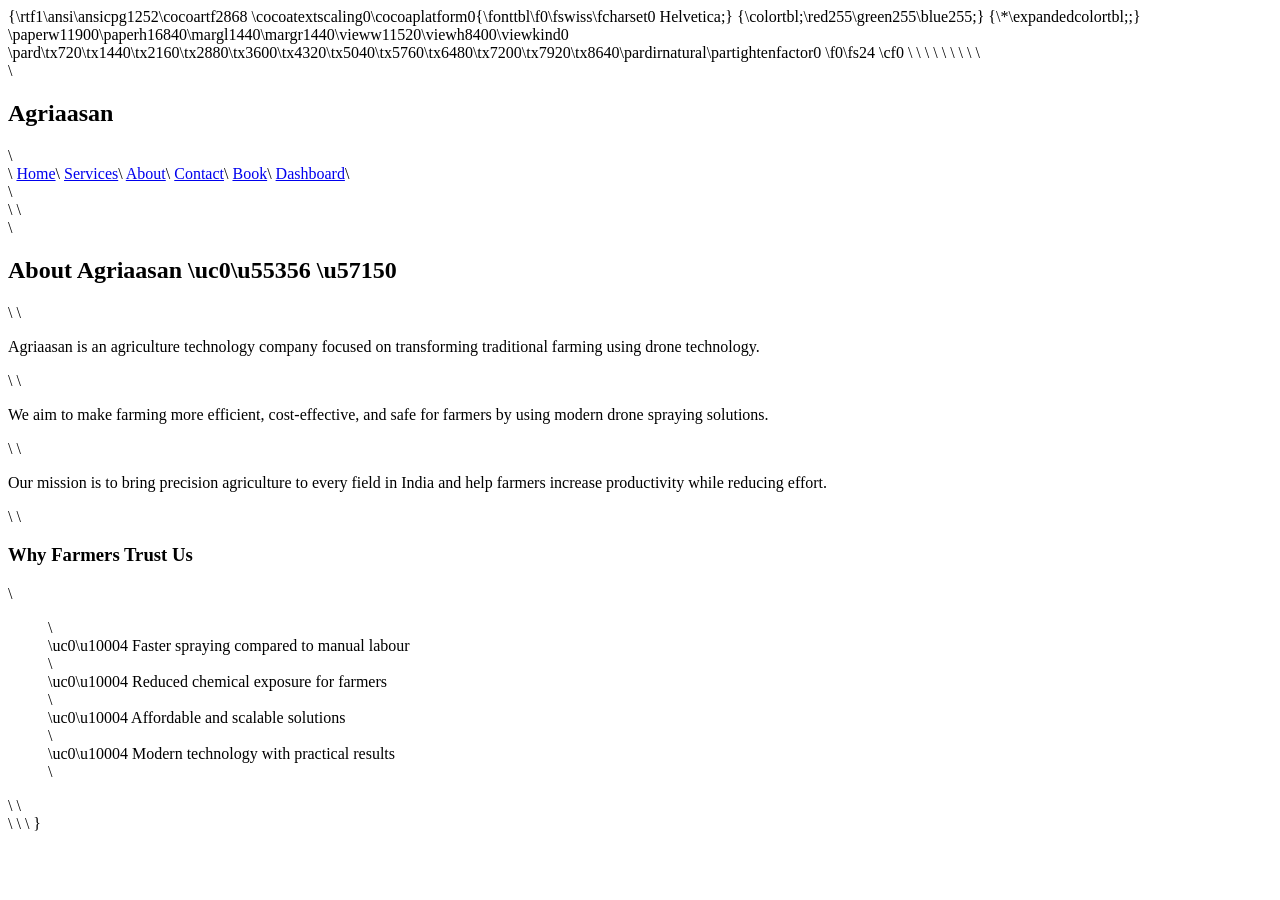
==== about.html @ 6135ef55 "Add files via upload" ====
{\rtf1\ansi\ansicpg1252\cocoartf2868
\cocoatextscaling0\cocoaplatform0{\fonttbl\f0\fswiss\fcharset0 Helvetica;}
{\colortbl;\red255\green255\blue255;}
{\*\expandedcolortbl;;}
\paperw11900\paperh16840\margl1440\margr1440\vieww11520\viewh8400\viewkind0
\pard\tx720\tx1440\tx2160\tx2880\tx3600\tx4320\tx5040\tx5760\tx6480\tx7200\tx7920\tx8640\pardirnatural\partightenfactor0

\f0\fs24 \cf0 <!DOCTYPE html>\
<html>\
<head>\
<title>About | Agriaasan</title>\
<link rel="stylesheet" href="style.css">\
</head>\
\
<body>\
\
<nav>\
<h2>Agriaasan</h2>\
<div>\
<a href="index.html">Home</a>\
<a href="services.html">Services</a>\
<a href="about.html">About</a>\
<a href="contact.html">Contact</a>\
<a href="book.html">Book</a>\
<a href="dashboard.html">Dashboard</a>\
</div>\
</nav>\
\
<section class="page">\
<h1>About Agriaasan \uc0\u55356 \u57150 </h1>\
\
<p>Agriaasan is an agriculture technology company focused on transforming traditional farming using drone technology.</p>\
\
<p>We aim to make farming more efficient, cost-effective, and safe for farmers by using modern drone spraying solutions.</p>\
\
<p>Our mission is to bring precision agriculture to every field in India and help farmers increase productivity while reducing effort.</p>\
\
<h3>Why Farmers Trust Us</h3>\
<ul style="list-style:none;">\
<li>\uc0\u10004  Faster spraying compared to manual labour</li>\
<li>\uc0\u10004  Reduced chemical exposure for farmers</li>\
<li>\uc0\u10004  Affordable and scalable solutions</li>\
<li>\uc0\u10004  Modern technology with practical results</li>\
</ul>\
\
</section>\
\
</body>\
</html>}
---- style.css ----
{\rtf1\ansi\ansicpg1252\cocoartf2868
\cocoatextscaling0\cocoaplatform0{\fonttbl\f0\fswiss\fcharset0 Helvetica;}
{\colortbl;\red255\green255\blue255;}
{\*\expandedcolortbl;;}
\paperw11900\paperh16840\margl1440\margr1440\vieww28200\viewh15640\viewkind0
\pard\tx720\tx1440\tx2160\tx2880\tx3600\tx4320\tx5040\tx5760\tx6480\tx7200\tx7920\tx8640\pardirnatural\partightenfactor0

\f0\fs24 \cf0 body \{\
    margin: 0;\
    font-family: Arial, sans-serif;\
\}\
\
nav \{\
    display: flex;\
    justify-content: space-between;\
    background: #2e7d32;\
    color: white;\
    padding: 10px 20px;\
\}\
\
nav a \{\
    color: white;\
    margin-left: 15px;\
    text-decoration: none;\
\}\
\
.hero \{\
    text-align: center;\
    padding: 80px 20px;\
    background: linear-gradient(to right, #2e7d32, #66bb6a);\
    color: white;\
\}\
\
.btn \{\
    background: white;\
    color: #2e7d32;\
    padding: 10px 20px;\
    text-decoration: none;\
\}\
\
.services \{\
    text-align: center;\
    padding: 40px;\
\}\
\
.cards \{\
    display: flex;\
    justify-content: center;\
    gap: 20px;\
    flex-wrap: wrap;\
\}\
\
.card \{\
    border: 1px solid #ddd;\
    padding: 20px;\
    width: 250px;\
\}\
\
.page \{\
    padding: 40px;\
    text-align: center;\
\}\
\
input, textarea \{\
    width: 80%;\
    padding: 10px;\
    margin: 10px 0;\
\}\
\
button \{\
    padding: 10px 20px;\
    background: #2e7d32;\
    color: white;\
    border: none;\
\}\
\
.lang-toggle \{\
    text-align: right;\
    padding: 10px;\
\}}
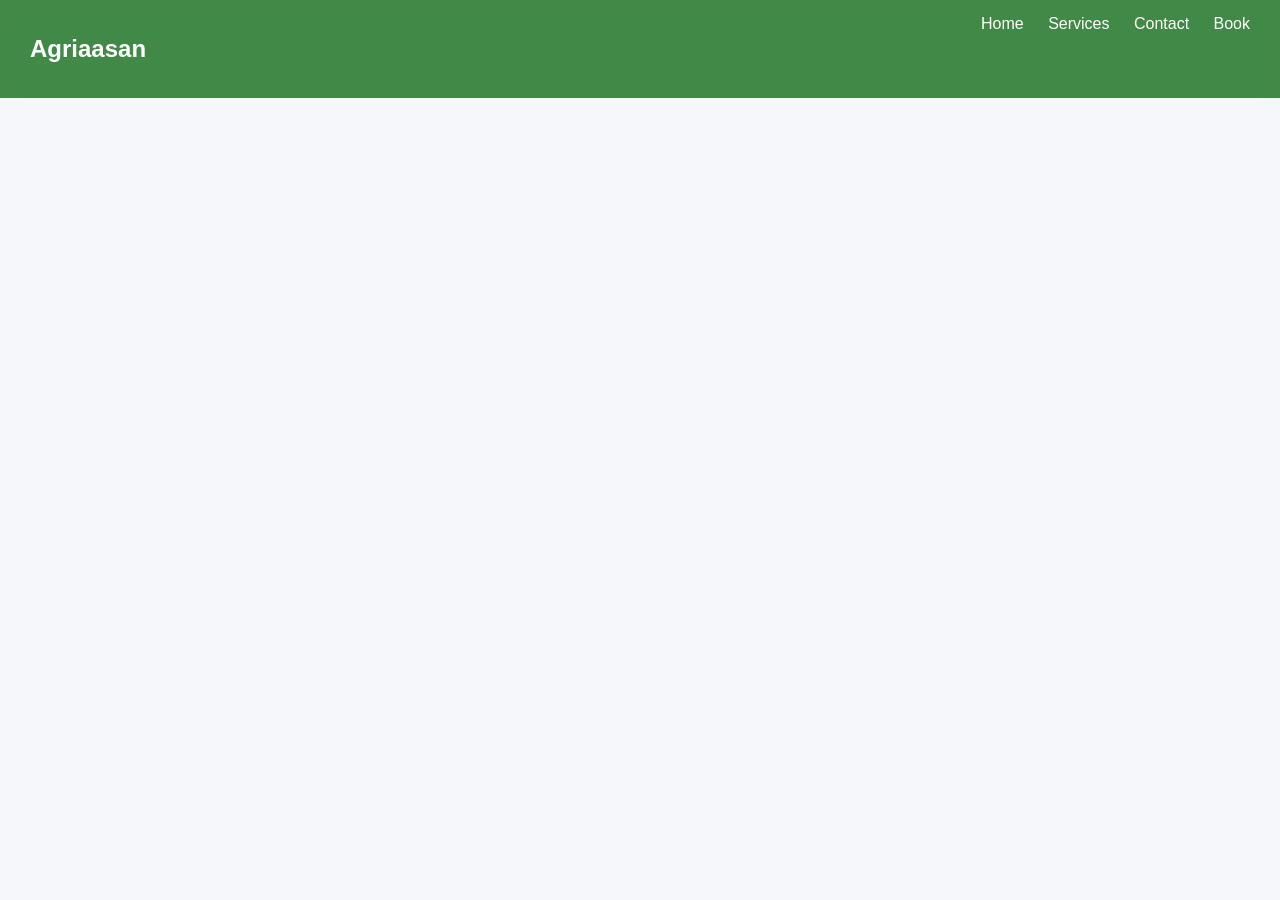
==== commit f0bcc78a: "Add files via upload" ====
--- a/about.html
+++ b/about.html
@@ -1,49 +1,40 @@
-{\rtf1\ansi\ansicpg1252\cocoartf2868
-\cocoatextscaling0\cocoaplatform0{\fonttbl\f0\fswiss\fcharset0 Helvetica;}
-{\colortbl;\red255\green255\blue255;}
-{\*\expandedcolortbl;;}
-\paperw11900\paperh16840\margl1440\margr1440\vieww11520\viewh8400\viewkind0
-\pard\tx720\tx1440\tx2160\tx2880\tx3600\tx4320\tx5040\tx5760\tx6480\tx7200\tx7920\tx8640\pardirnatural\partightenfactor0
+<!DOCTYPE html>
+<html>
+<head>
+<title>About | Agriaasan</title>
+<link rel="stylesheet" href="style.css">
+</head>
 
-\f0\fs24 \cf0 <!DOCTYPE html>\
-<html>\
-<head>\
-<title>About | Agriaasan</title>\
-<link rel="stylesheet" href="style.css">\
-</head>\
-\
-<body>\
-\
-<nav>\
-<h2>Agriaasan</h2>\
-<div>\
-<a href="index.html">Home</a>\
-<a href="services.html">Services</a>\
-<a href="about.html">About</a>\
-<a href="contact.html">Contact</a>\
-<a href="book.html">Book</a>\
-<a href="dashboard.html">Dashboard</a>\
-</div>\
-</nav>\
-\
-<section class="page">\
-<h1>About Agriaasan \uc0\u55356 \u57150 </h1>\
-\
-<p>Agriaasan is an agriculture technology company focused on transforming traditional farming using drone technology.</p>\
-\
-<p>We aim to make farming more efficient, cost-effective, and safe for farmers by using modern drone spraying solutions.</p>\
-\
-<p>Our mission is to bring precision agriculture to every field in India and help farmers increase productivity while reducing effort.</p>\
-\
-<h3>Why Farmers Trust Us</h3>\
-<ul style="list-style:none;">\
-<li>\uc0\u10004  Faster spraying compared to manual labour</li>\
-<li>\uc0\u10004  Reduced chemical exposure for farmers</li>\
-<li>\uc0\u10004  Affordable and scalable solutions</li>\
-<li>\uc0\u10004  Modern technology with practical results</li>\
-</ul>\
-\
-</section>\
-\
-</body>\
-</html>}+<body>
+
+<nav>
+<h2>Agriaasan</h2>
+<div>
+<a href="index.html">Home</a>
+<a href="services.html">Services</a>
+<a href="contact.html">Contact</a>
+<a href="book.html">Book</a>
+</div>
+</nav>
+
+<section class="page">
+<h1>About Agriaasan 🌾</h1>
+
+<p>Agriaasan is transforming farming using drone technology.</p>
+
+<p>We help farmers reduce effort, save time, and increase productivity using modern precision agriculture tools.</p>
+
+<h3>Our Mission</h3>
+<p>Bring smart farming to every field in India.</p>
+
+<h3>Why Farmers Trust Us</h3>
+<p>✔ Fast spraying</p>
+<p>✔ Safe technology</p>
+<p>✔ Affordable pricing</p>
+
+</section>
+
+<script src="script.js"></script>
+
+</body>
+</html>
--- a/style.css
+++ b/style.css
@@ -1,80 +1,122 @@
-{\rtf1\ansi\ansicpg1252\cocoartf2868
-\cocoatextscaling0\cocoaplatform0{\fonttbl\f0\fswiss\fcharset0 Helvetica;}
-{\colortbl;\red255\green255\blue255;}
-{\*\expandedcolortbl;;}
-\paperw11900\paperh16840\margl1440\margr1440\vieww28200\viewh15640\viewkind0
-\pard\tx720\tx1440\tx2160\tx2880\tx3600\tx4320\tx5040\tx5760\tx6480\tx7200\tx7920\tx8640\pardirnatural\partightenfactor0
+body {
+  margin: 0;
+  font-family: 'Segoe UI', sans-serif;
+  background: #f5f7fa;
+}
 
-\f0\fs24 \cf0 body \{\
-    margin: 0;\
-    font-family: Arial, sans-serif;\
-\}\
-\
-nav \{\
-    display: flex;\
-    justify-content: space-between;\
-    background: #2e7d32;\
-    color: white;\
-    padding: 10px 20px;\
-\}\
-\
-nav a \{\
-    color: white;\
-    margin-left: 15px;\
-    text-decoration: none;\
-\}\
-\
-.hero \{\
-    text-align: center;\
-    padding: 80px 20px;\
-    background: linear-gradient(to right, #2e7d32, #66bb6a);\
-    color: white;\
-\}\
-\
-.btn \{\
-    background: white;\
-    color: #2e7d32;\
-    padding: 10px 20px;\
-    text-decoration: none;\
-\}\
-\
-.services \{\
-    text-align: center;\
-    padding: 40px;\
-\}\
-\
-.cards \{\
-    display: flex;\
-    justify-content: center;\
-    gap: 20px;\
-    flex-wrap: wrap;\
-\}\
-\
-.card \{\
-    border: 1px solid #ddd;\
-    padding: 20px;\
-    width: 250px;\
-\}\
-\
-.page \{\
-    padding: 40px;\
-    text-align: center;\
-\}\
-\
-input, textarea \{\
-    width: 80%;\
-    padding: 10px;\
-    margin: 10px 0;\
-\}\
-\
-button \{\
-    padding: 10px 20px;\
-    background: #2e7d32;\
-    color: white;\
-    border: none;\
-\}\
-\
-.lang-toggle \{\
-    text-align: right;\
-    padding: 10px;\
-\}}+/* NAVBAR */
+nav {
+  position: sticky;
+  top: 0;
+  display: flex;
+  justify-content: space-between;
+  padding: 15px 30px;
+  background: rgba(46, 125, 50, 0.9);
+  backdrop-filter: blur(10px);
+  color: white;
+}
+
+nav a {
+  margin-left: 20px;
+  text-decoration: none;
+  color: white;
+  transition: 0.3s;
+}
+
+nav a:hover {
+  color: #c8e6c9;
+}
+
+/* HERO */
+.hero {
+  text-align: center;
+  padding: 100px 20px;
+  background: linear-gradient(135deg, #2e7d32, #66bb6a);
+  color: white;
+  animation: fadeIn 1.5s ease;
+}
+
+.hero h1 {
+  font-size: 3rem;
+}
+
+.btn {
+  margin-top: 20px;
+  display: inline-block;
+  padding: 12px 25px;
+  background: white;
+  color: #2e7d32;
+  border-radius: 8px;
+  text-decoration: none;
+  transition: 0.3s;
+}
+
+.btn:hover {
+  background: #1b5e20;
+  color: white;
+}
+
+/* CARDS */
+.cards {
+  display: flex;
+  justify-content: center;
+  gap: 20px;
+  padding: 50px 20px;
+  flex-wrap: wrap;
+}
+
+.card {
+  width: 250px;
+  padding: 20px;
+  background: white;
+  border-radius: 12px;
+  box-shadow: 0 5px 15px rgba(0,0,0,0.1);
+  transition: 0.3s;
+}
+
+.card:hover {
+  transform: translateY(-10px);
+}
+
+/* PAGE */
+.page {
+  padding: 50px 20px;
+  text-align: center;
+  opacity: 0;
+  transform: translateY(40px);
+  transition: 0.6s;
+}
+
+/* FORM */
+input, textarea {
+  width: 80%;
+  padding: 12px;
+  margin: 10px 0;
+  border-radius: 6px;
+  border: 1px solid #ccc;
+}
+
+button {
+  padding: 12px 25px;
+  background: #2e7d32;
+  color: white;
+  border: none;
+  border-radius: 6px;
+  cursor: pointer;
+}
+
+button:hover {
+  background: #1b5e20;
+}
+
+/* ANIMATION */
+@keyframes fadeIn {
+  from {
+    opacity: 0;
+    transform: translateY(30px);
+  }
+  to {
+    opacity: 1;
+    transform: translateY(0);
+  }
+}
